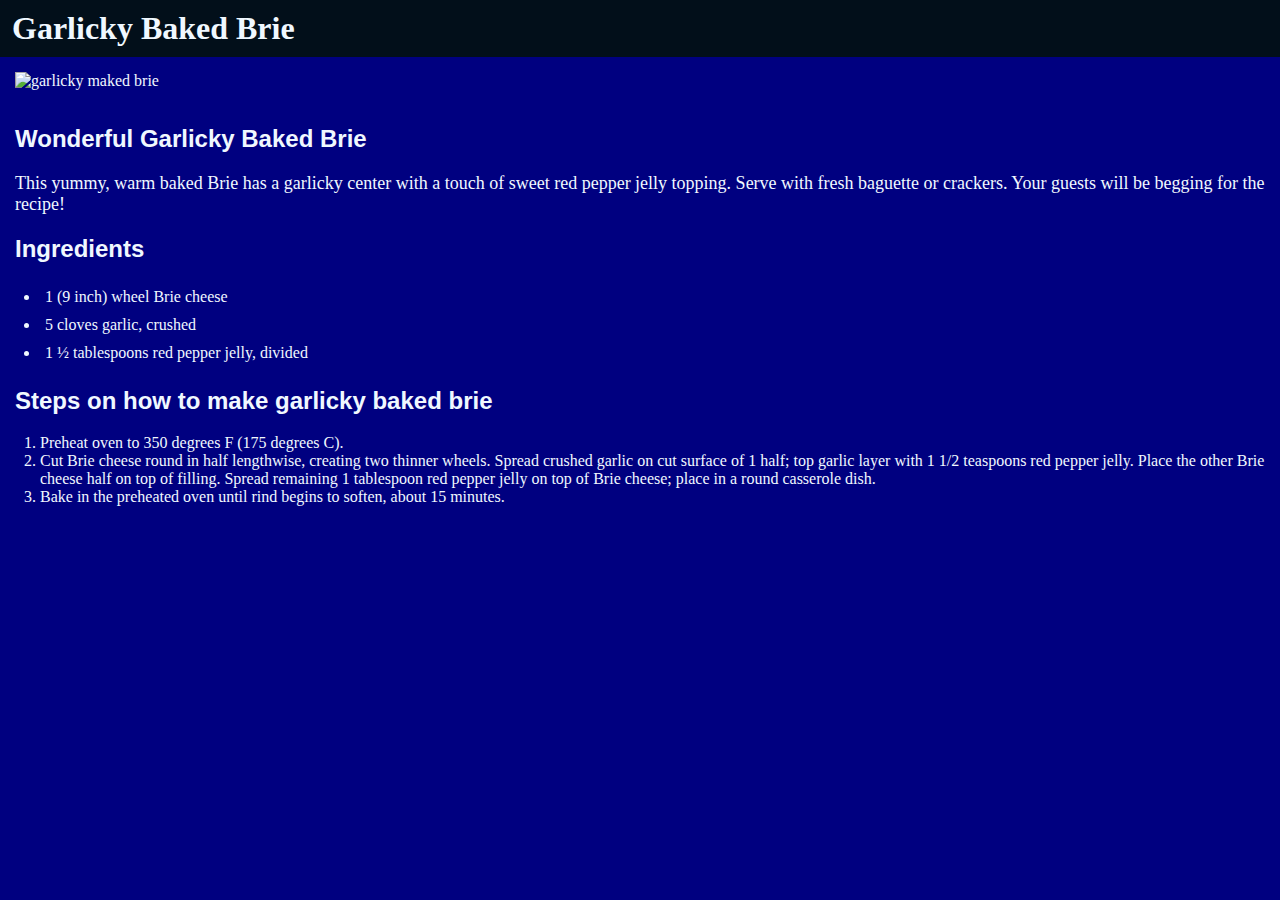
==== recipes/brie.html @ 6db9a0c3 "Modified Html And Added Css file Modified <h3> in the brie and lobster file Added classes on index, " ====
<!DOCTYPE html>
<html>
    <head>
        <title>Garlicky Baked Brie Recipe</title>
        <link rel="stylesheet" href="../style.css">
    </head>
    <body>
        <h1 class="main">Garlicky Baked Brie</h1>
        <img src="../images/brie.webp" alt="garlicky maked brie">
        <h2>Wonderful Garlicky Baked Brie</h2>
        <p>This yummy, warm baked Brie has a garlicky center with a touch of sweet red pepper jelly topping. Serve with fresh baguette or crackers. Your guests will be begging for the recipe!</p>

        <h2>Ingredients</h2>
        <ul>
            <li>1 (9 inch) wheel Brie cheese</li>
            <li>5 cloves garlic, crushed</li>
            <li>1 ½ tablespoons red pepper jelly, divided</li>
        </ul>

        <h2>Steps on how to make garlicky baked brie</h2>
        <ol>
            <li>Preheat oven to 350 degrees F (175 degrees C).</li>
            <li>Cut Brie cheese round in half lengthwise, creating two thinner wheels. Spread crushed garlic on cut surface of 1 half; top garlic layer with 1 1/2 teaspoons red pepper jelly. Place the other Brie cheese half on top of filling. Spread remaining 1 tablespoon red pepper jelly on top of Brie cheese; place in a round casserole dish.</li>
            <li>Bake in the preheated oven until rind begins to soften, about 15 minutes.</li>
        </ol>

    </body>
</html>
---- style.css ----
/* Index file style */
* {
    box-sizing: border-box;
}

body {
    background-color: navy;
    margin: 0px;
    color: aliceblue;
}

.main {
    background-color: rgb(2, 15, 26);
    padding: 10px 12px;
    font-size: 32px;
    margin: 0px;
}

ul li {
    padding: 5px;
}

ul li a{
    font-size: 18px;
    font-weight: bolder;
    font-family: Arial, Helvetica, sans-serif;
    color: aliceblue;
    text-decoration: none;
}

h2 {
    font-size: 18px;
    padding-left: 15px;
    font-size: 24px;
    font-family: Verdana, Geneva, Tahoma, sans-serif;
    
}

img {
    height: auto;
    width: 500px;
    border-radius: 11px;
    padding: 15px;
}

p {
    font-size: 18px;
    padding-left: 15px;
    padding-right: 15px;
}

.unordered-list, .ordered-list {
    margin-left: 15px;
    font-size: 17px;
}
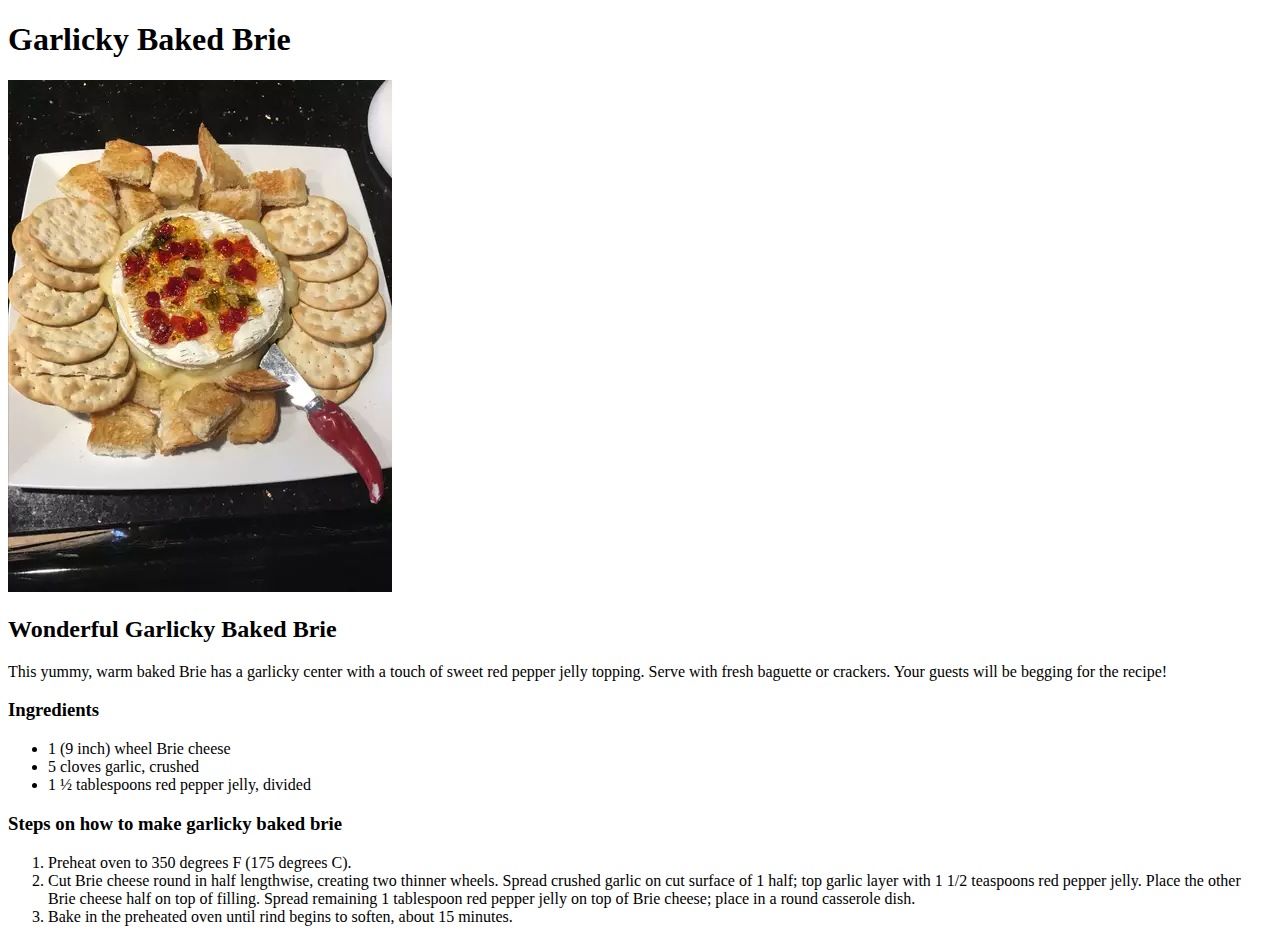
==== commit f106bac4: "Image Upload and New Recipe Page Created new recipe Page Upload new image on the brie recipe page" ====
--- a/recipes/brie.html
+++ b/recipes/brie.html
@@ -1,23 +1,20 @@
 <!DOCTYPE html>
 <html>
-    <head>
-        <title>Garlicky Baked Brie Recipe</title>
-        <link rel="stylesheet" href="../style.css">
-    </head>
+    <head></head>
     <body>
-        <h1 class="main">Garlicky Baked Brie</h1>
+        <h1>Garlicky Baked Brie</h1>
         <img src="../images/brie.webp" alt="garlicky maked brie">
         <h2>Wonderful Garlicky Baked Brie</h2>
         <p>This yummy, warm baked Brie has a garlicky center with a touch of sweet red pepper jelly topping. Serve with fresh baguette or crackers. Your guests will be begging for the recipe!</p>
 
-        <h2>Ingredients</h2>
+        <h3>Ingredients</h3>
         <ul>
             <li>1 (9 inch) wheel Brie cheese</li>
             <li>5 cloves garlic, crushed</li>
             <li>1 ½ tablespoons red pepper jelly, divided</li>
         </ul>
 
-        <h2>Steps on how to make garlicky baked brie</h2>
+        <h3>Steps on how to make garlicky baked brie</h3>
         <ol>
             <li>Preheat oven to 350 degrees F (175 degrees C).</li>
             <li>Cut Brie cheese round in half lengthwise, creating two thinner wheels. Spread crushed garlic on cut surface of 1 half; top garlic layer with 1 1/2 teaspoons red pepper jelly. Place the other Brie cheese half on top of filling. Spread remaining 1 tablespoon red pepper jelly on top of Brie cheese; place in a round casserole dish.</li>
